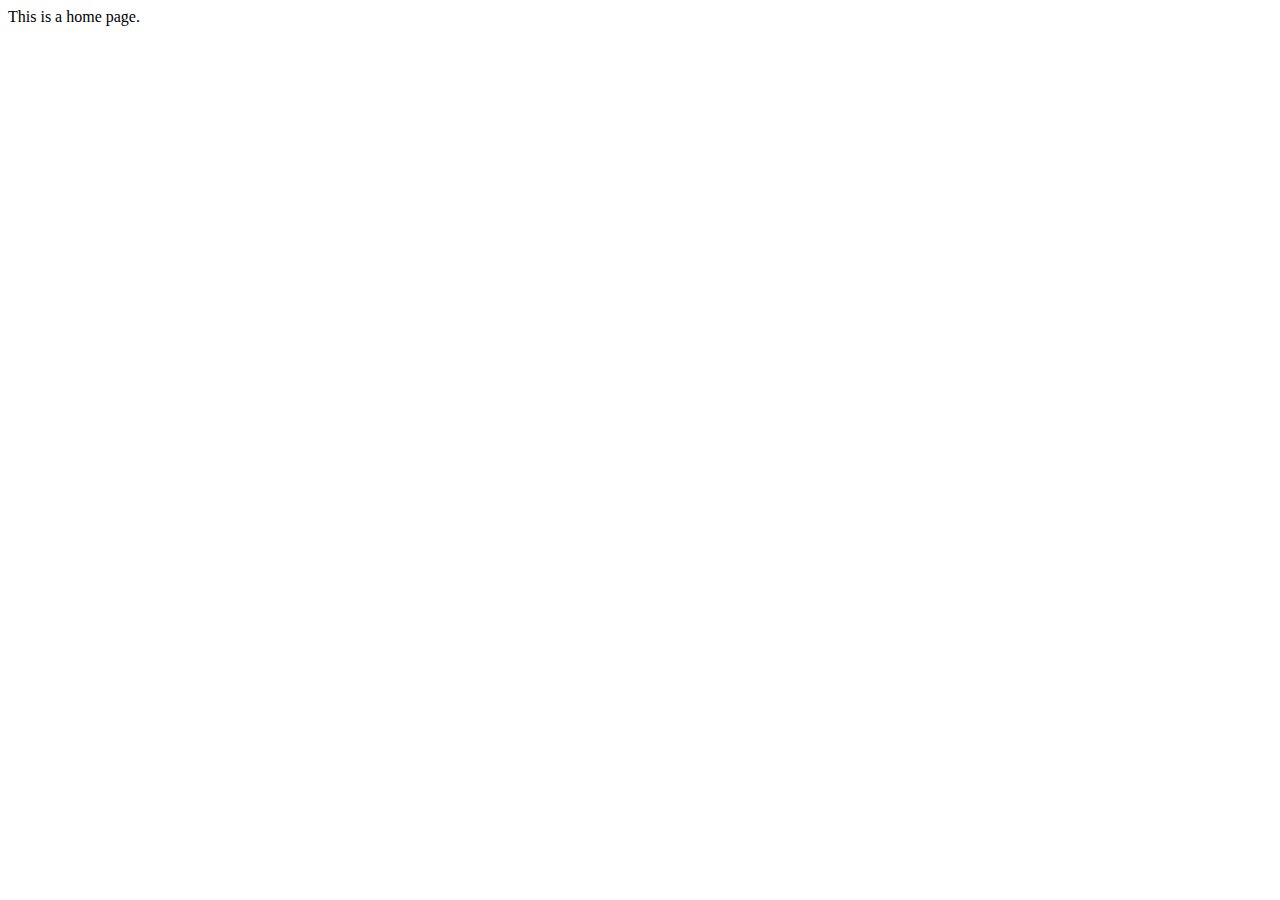
==== index.html @ 11d4c408 "home page added" ====
<!DOCTYPE html>
<html lang="en">
<head>
    <meta charset="UTF-8">
    <meta name="viewport" content="width=device-width, initial-scale=1.0">
    <title>Sidebar design</title>
</head>
<body>
    This is a home page.
</body>
</html>
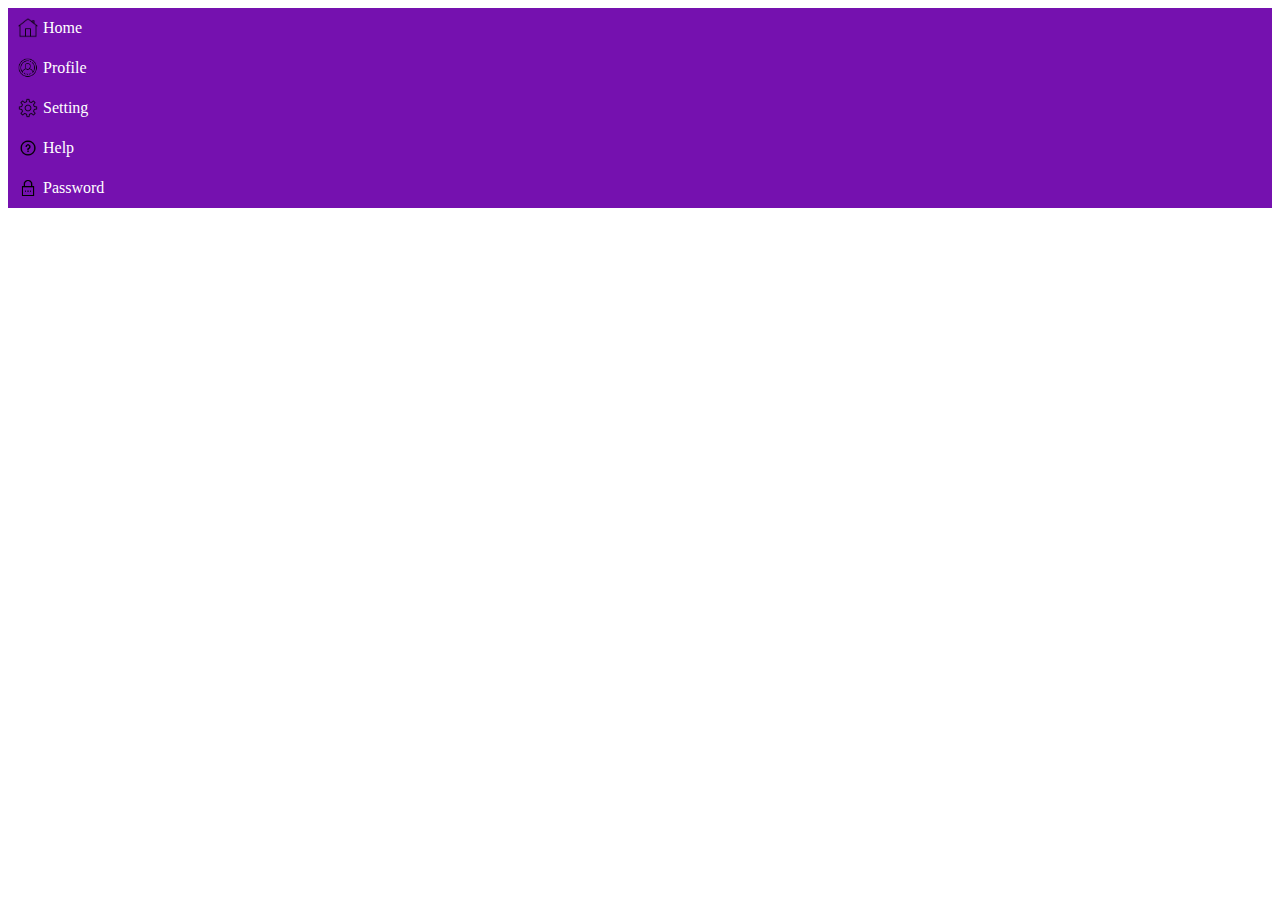
==== commit 7ac91e88: "images added" ====
--- a/index.html
+++ b/index.html
@@ -4,8 +4,66 @@
     <meta charset="UTF-8">
     <meta name="viewport" content="width=device-width, initial-scale=1.0">
     <title>Sidebar design</title>
+    <style>
+         .body{
+            margin: 0;
+            padding: 0;
+        }
+        .container{
+            display: flex;
+            min-width: 100vh;
+            background-color: rgb(117, 17, 175);
+        }
+        .menu-item{
+            margin: 10px;
+            cursor: pointer;
+            display: flex;
+            border-radius: 10px;
+            align-items: center;
+        }
+        .menu-item:hover{
+            background-color: white;
+        }
+        .menu-text{
+            margin-left: 5px;
+            color: white;
+        }
+        .menu-icon{
+            height: 20px;
+            color: white;
+        }
+    </style>
 </head>
 <body>
-    This is a home page.
+    <div class="container">
+        <div class="menu-item">
+           <img src="./img/home.png" class="menu-icon">
+          <span class="menu-text">Home</span>
+        </div> 
+   </div>
+   <div class="container">
+    <div class="menu-item">
+       <img src="./img/profile.png" class="menu-icon">
+      <span class="menu-text">Profile</span>
+    </div> 
+</div>
+    <div class="container">
+        <div class="menu-item">
+           <img src="./img/settings.png" class="menu-icon">
+          <span class="menu-text">Setting</span>
+        </div> 
+   </div>
+   <div class="container">
+    <div class="menu-item">
+       <img src="./img/help.png" class="menu-icon">
+      <span class="menu-text">Help</span>
+    </div> 
+</div>
+<div class="container">
+    <div class="menu-item">
+       <img src="./img/password.png" class="menu-icon">
+      <span class="menu-text">Password</span>
+    </div> 
+</div>
 </body>
 </html>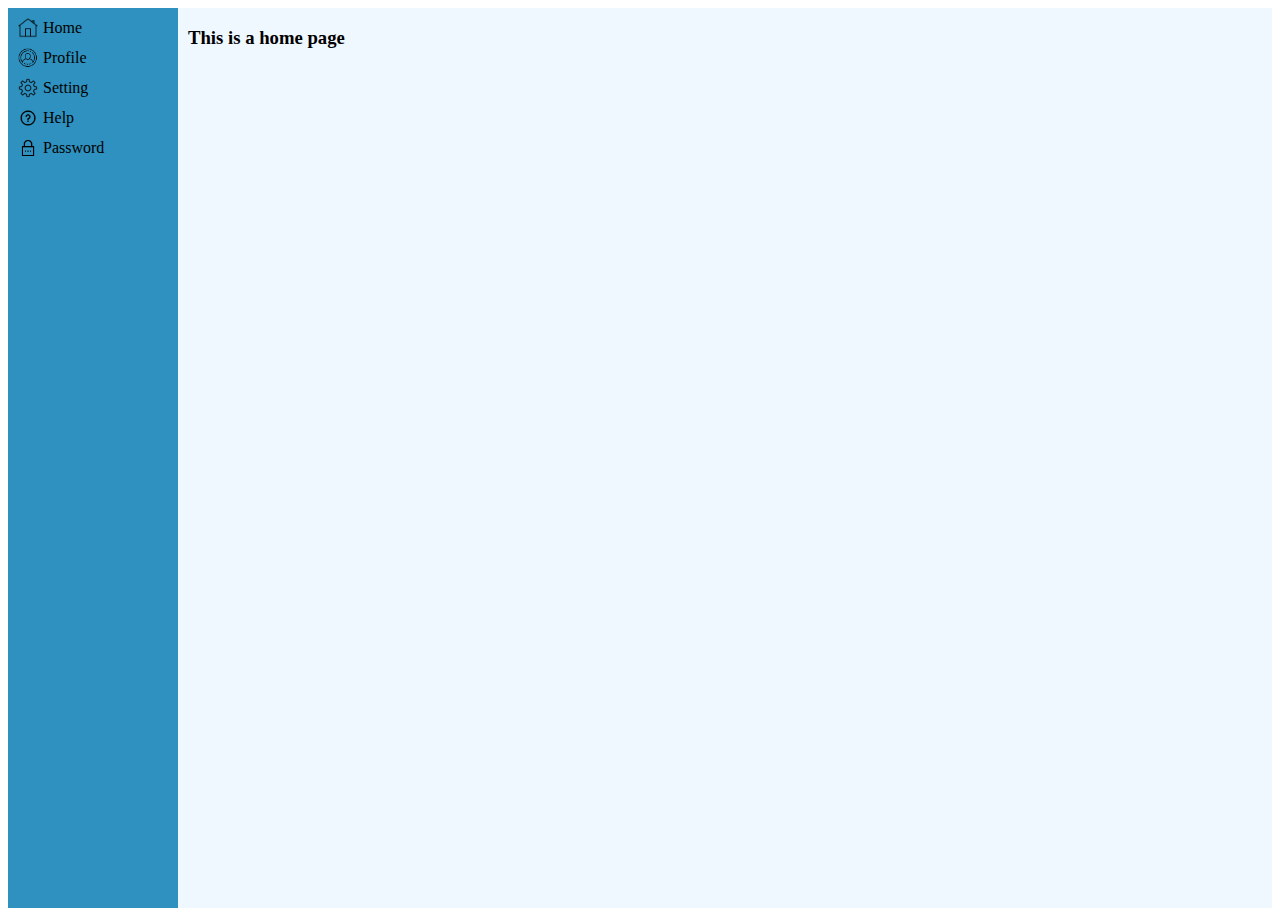
==== commit 3085c16b: "all pages add" ====
--- a/index.html
+++ b/index.html
@@ -9,61 +9,68 @@
             margin: 0;
             padding: 0;
         }
+        .sidebar{
+            width: 200px;
+        }
         .container{
             display: flex;
-            min-width: 100vh;
-            background-color: rgb(117, 17, 175);
+            min-height: 100vh;
+            background-color: rgb(46, 145, 191);
         }
         .menu-item{
             margin: 10px;
             cursor: pointer;
             display: flex;
-            border-radius: 10px;
+            border-radius: 5px;
             align-items: center;
+            text-decoration: none;
         }
         .menu-item:hover{
             background-color: white;
         }
         .menu-text{
             margin-left: 5px;
-            color: white;
+            color: black;
         }
         .menu-icon{
             height: 20px;
-            color: white;
+        }
+        .content{
+            background-color: aliceblue;
+            width: 100%;
+           padding-left: 10px;
+           padding-right: 10px;
         }
     </style>
 </head>
 <body>
     <div class="container">
-        <div class="menu-item">
+        <div class="sidebar">
+        <a class="menu-item" href="index.html">
            <img src="./img/home.png" class="menu-icon">
           <span class="menu-text">Home</span>
-        </div> 
-   </div>
-   <div class="container">
-    <div class="menu-item">
+        </a> 
+    <a class="menu-item" href="./pages/profile.html">
        <img src="./img/profile.png" class="menu-icon">
       <span class="menu-text">Profile</span>
-    </div> 
-</div>
-    <div class="container">
-        <div class="menu-item">
+    </a> 
+        <a class="menu-item" href="./pages/settings.html">
            <img src="./img/settings.png" class="menu-icon">
           <span class="menu-text">Setting</span>
-        </div> 
-   </div>
-   <div class="container">
-    <div class="menu-item">
+        </a> 
+    <a class="menu-item" href="./pages/help.html">
        <img src="./img/help.png" class="menu-icon">
       <span class="menu-text">Help</span>
-    </div> 
-</div>
-<div class="container">
-    <div class="menu-item">
+    </a> 
+    <a class="menu-item" href="./pages/password.html">
        <img src="./img/password.png" class="menu-icon">
       <span class="menu-text">Password</span>
-    </div> 
+    </a> 
+</div>
+
+<div class="content">
+      <h3> This is a home page</h3>
+</div>
 </div>
 </body>
 </html>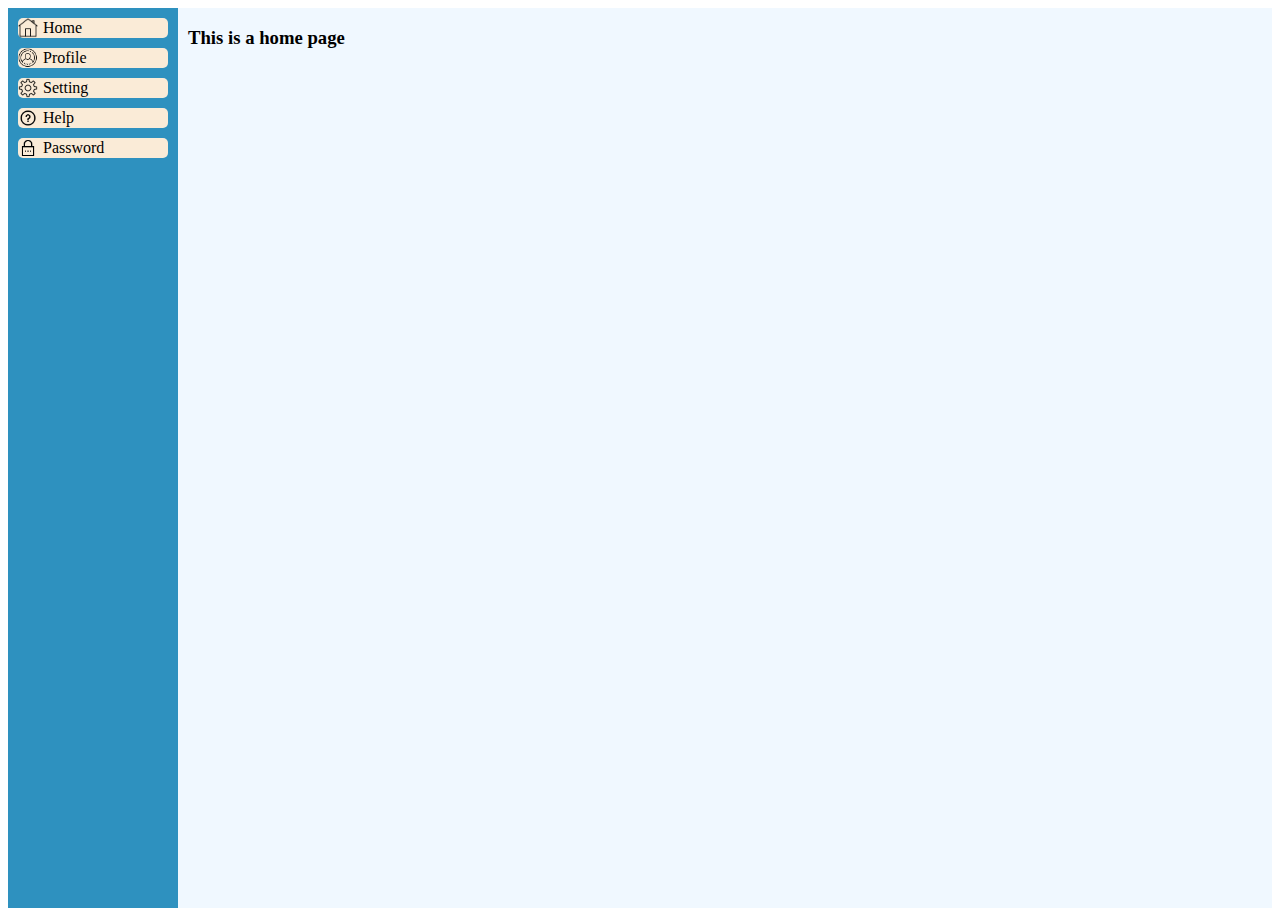
==== commit e543023c: "normal device and small device add" ====
--- a/index.html
+++ b/index.html
@@ -4,49 +4,12 @@
     <meta charset="UTF-8">
     <meta name="viewport" content="width=device-width, initial-scale=1.0">
     <title>Sidebar design</title>
-    <style>
-         .body{
-            margin: 0;
-            padding: 0;
-        }
-        .sidebar{
-            width: 200px;
-        }
-        .container{
-            display: flex;
-            min-height: 100vh;
-            background-color: rgb(46, 145, 191);
-        }
-        .menu-item{
-            margin: 10px;
-            cursor: pointer;
-            display: flex;
-            border-radius: 5px;
-            align-items: center;
-            text-decoration: none;
-        }
-        .menu-item:hover{
-            background-color: white;
-        }
-        .menu-text{
-            margin-left: 5px;
-            color: black;
-        }
-        .menu-icon{
-            height: 20px;
-        }
-        .content{
-            background-color: aliceblue;
-            width: 100%;
-           padding-left: 10px;
-           padding-right: 10px;
-        }
-    </style>
+    <link rel="stylesheet" href="./css/style.css">
 </head>
 <body>
     <div class="container">
         <div class="sidebar">
-        <a class="menu-item" href="index.html">
+        <a class="menu-item " href="index.html">
            <img src="./img/home.png" class="menu-icon">
           <span class="menu-text">Home</span>
         </a> 
@@ -54,15 +17,15 @@
        <img src="./img/profile.png" class="menu-icon">
       <span class="menu-text">Profile</span>
     </a> 
-        <a class="menu-item" href="./pages/settings.html">
+        <a class="menu-item " href="./pages/settings.html">
            <img src="./img/settings.png" class="menu-icon">
           <span class="menu-text">Setting</span>
         </a> 
-    <a class="menu-item" href="./pages/help.html">
+    <a class="menu-item " href="./pages/help.html">
        <img src="./img/help.png" class="menu-icon">
       <span class="menu-text">Help</span>
     </a> 
-    <a class="menu-item" href="./pages/password.html">
+    <a class="menu-item " href="./pages/password.html">
        <img src="./img/password.png" class="menu-icon">
       <span class="menu-text">Password</span>
     </a> 
@@ -72,5 +35,30 @@
       <h3> This is a home page</h3>
 </div>
 </div>
+<div class="bottom-navigation-bar">
+  <a class="bottom-menu-item">
+    <img src="./img/home.png" class="bottom-menu-icon">
+  </a>
+</div>
+<div class="bottom-navigation-bar">
+    <a class="bottom-menu-item">
+      <img src="./img/profile.png" class="bottom-menu-icon">
+    </a>
+  </div>
+  <div class="bottom-navigation-bar">
+    <a class="bottom-menu-item">
+      <img src="./img/setting.png" class="bottom-menu-icon">
+    </a>
+  </div>
+  <div class="bottom-navigation-bar">
+    <a class="bottom-menu-item">
+      <img src="./img/help.png" class="bottom-menu-icon">
+    </a>
+  </div>
+  <div class="bottom-navigation-bar">
+    <a class="bottom-menu-item">
+      <img src="./img/password.png" class="bottom-menu-icon">
+    </a>
+  </div>
 </body>
 </html>--- a/css/style.css
+++ b/css/style.css
@@ -0,0 +1,77 @@
+.body{
+    margin: 0;
+    padding: 0;
+}
+.sidebar{
+    width: 200px;
+    background-color: rgb(46, 145, 191);
+}
+.container{
+    display: flex;
+    min-height: 100vh;
+    background-color: rgb(46, 145, 191);
+}
+.menu-item{
+    margin: 10px;
+    cursor: pointer;
+    display: flex;
+    border-radius: 5px;
+    align-items: center;
+    text-decoration: none;
+    background-color: antiquewhite;
+}
+.menu-item:hover{
+    background-color: antiquewhite ;
+}
+.menu-text{
+    margin-left: 5px;
+    color: black;
+}
+.menu-icon{
+    height: 20px;
+}
+.content{
+    background-color: aliceblue;
+    width: 100%;
+    padding-left: 10px;
+    padding-right: 10px;
+}
+  .bottom-navigation-bar{
+    position: fixed;
+    bottom: 0;
+    left: 0;
+    width: 100%;
+    background-color: rgb(46, 145, 191); 
+    display: none;
+  }
+  .bottom-menu-icon{
+   display: inline;
+   height: 10px;
+  }
+  /* small Device */
+  @media screen and (max-width: 200px){
+   .sidebar{
+    display: none;
+   }
+   .bottom-navigation-bar{
+    display: block;
+   }
+}
+/* Normal Device */
+@media screen and (min-width: 201px) and (max-width:430px)
+{
+    .sidebar{
+        display: none;
+       }
+       .bottom-navigation-bar{
+        display: block;
+       }
+}
+/* Tablets Device */
+@media screen and (min-width: 769px) and (max-width: 992px)
+{
+}
+/* Large Device */
+@media screen and (min-width: 993px) and (max-width: 1200px)
+{
+}